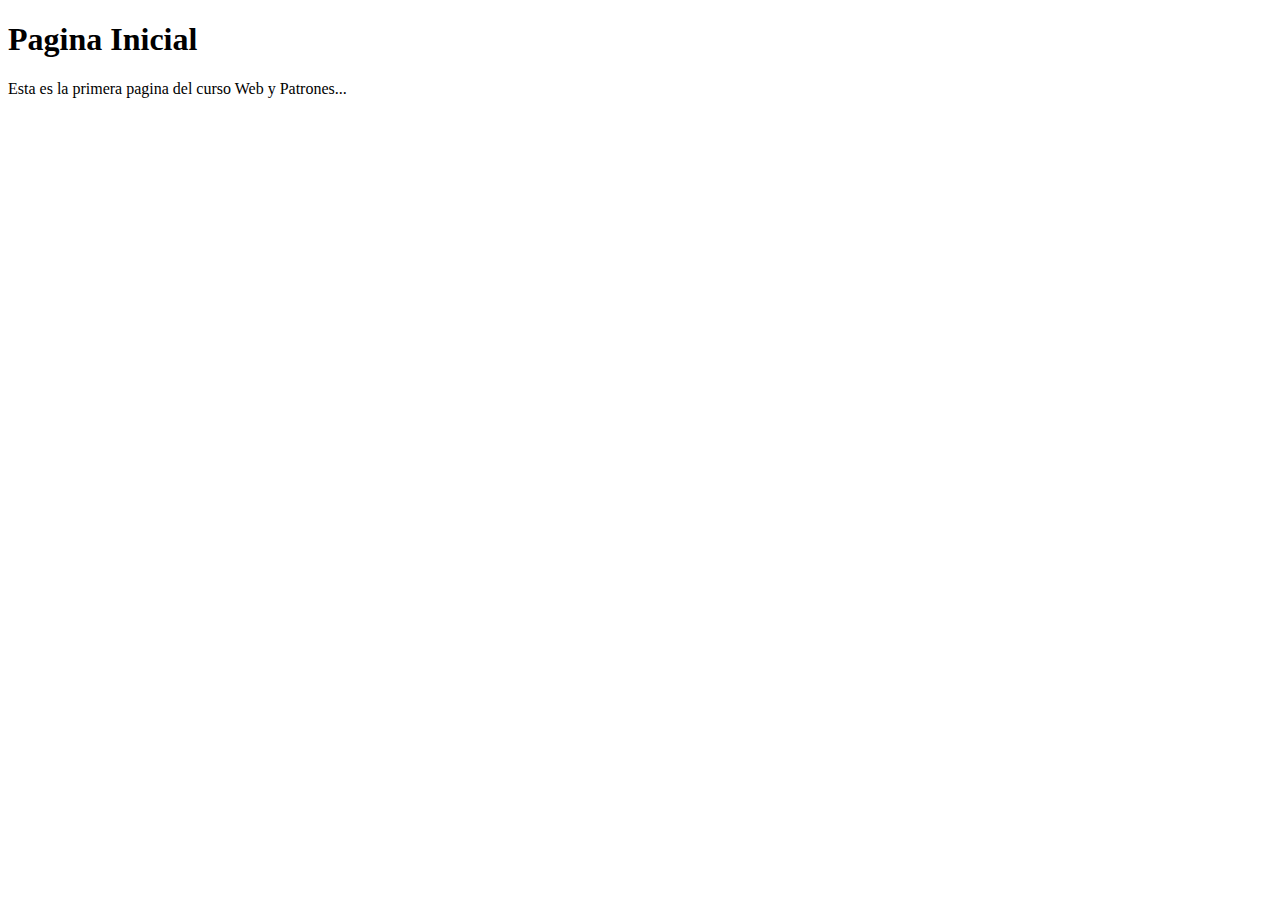
==== src/main/resources/static/index.html @ ff89b67b "Se modifica el puerto del servidor y se crea la primera pagina web" ====
<!DOCTYPE html>
<!--
Click nbfs://nbhost/SystemFileSystem/Templates/Licenses/license-default.txt to change this license
Click nbfs://nbhost/SystemFileSystem/Templates/Other/html.html to edit this template
-->
<html>
    <head>
        <title>TODO supply a title</title>
        <meta charset="UTF-8">
        <meta name="viewport" content="width=device-width, initial-scale=1.0">
    </head>
    <body>
        <h1>Pagina Inicial</h1>
        <p>Esta es la primera pagina del curso Web y Patrones...</p>
    </body>
</html>
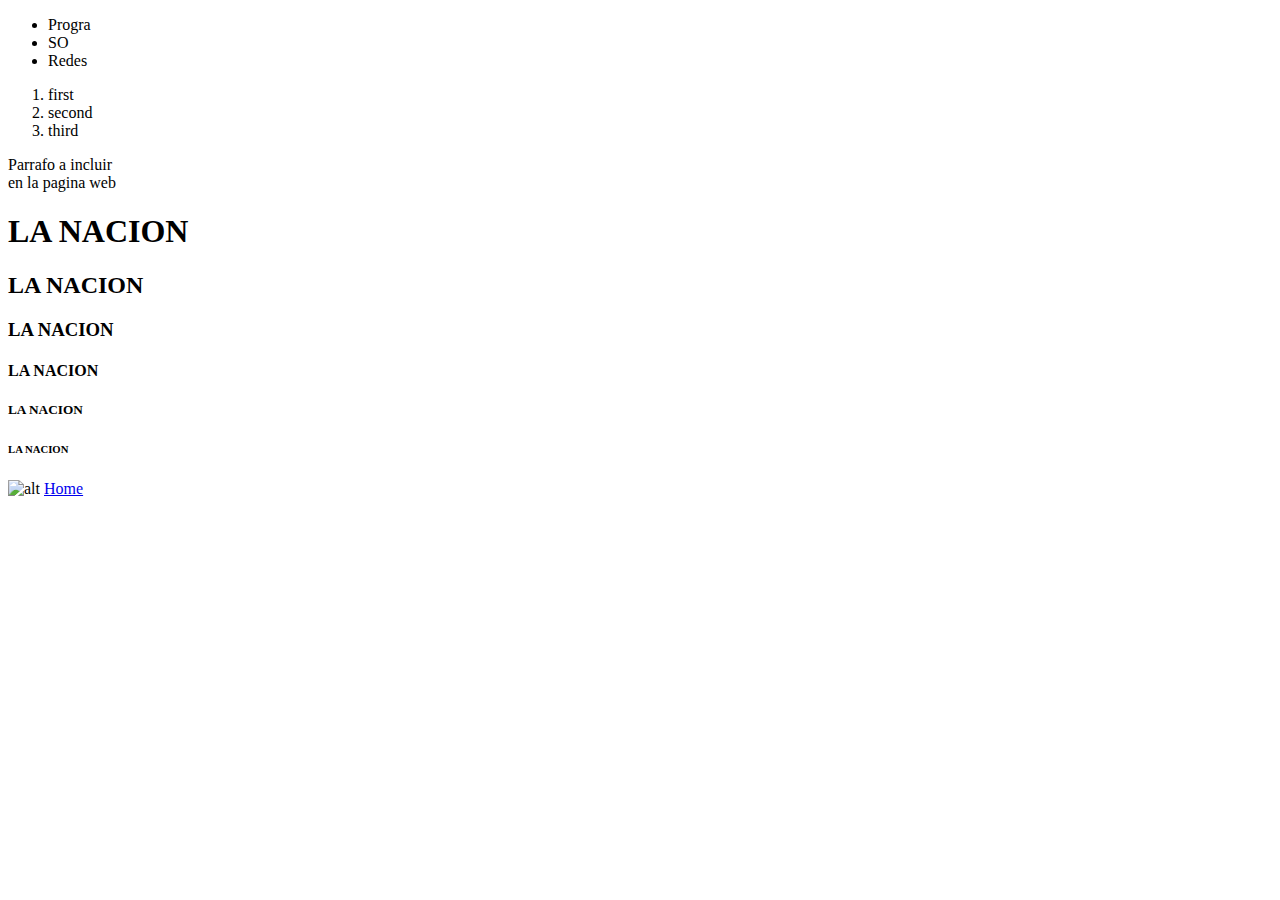
==== commit beb63f30: "Se empieza con las bases de la pagina y el uso de etiquetas" ====
--- a/src/main/resources/static/index.html
+++ b/src/main/resources/static/index.html
@@ -1,16 +1,68 @@
 <!DOCTYPE html>
-<!--
-Click nbfs://nbhost/SystemFileSystem/Templates/Licenses/license-default.txt to change this license
-Click nbfs://nbhost/SystemFileSystem/Templates/Other/html.html to edit this template
--->
+
 <html>
+    
     <head>
-        <title>TODO supply a title</title>
+        <title>Es el INDEX</title>
         <meta charset="UTF-8">
         <meta name="viewport" content="width=device-width, initial-scale=1.0">
     </head>
+    
     <body>
-        <h1>Pagina Inicial</h1>
-        <p>Esta es la primera pagina del curso Web y Patrones...</p>
+        
+        
+        <!--Crear Divisiones-->
+        <div>
+            
+            <!--Listas-->
+            <ul>
+
+                <!--Elementos-->
+                <li>Progra</li>
+                <li>SO</li>
+                <li>Redes</li>
+
+            </ul>
+
+            <!--Listas Numeradas-->
+            <ol>
+
+                <li>first</li>
+                <li>second</li>
+                <li>third</li>
+
+            </ol>
+            
+        </div>
+        
+        
+        <div>
+            
+            <!-- Parrafo-->
+            <!-- br es salto de linea-->
+            <p>Parrafo a incluir <br> en la pagina web</p>
+
+            <!-- heading-->
+            <h1>LA NACION</h1>
+            <h2>LA NACION</h2>
+            <h3>LA NACION</h3>
+            <h4>LA NACION</h4>
+            <h5>LA NACION</h5>
+            <h6>LA NACION</h6>
+            
+        </div>
+        
+        <!--Cargar Imagenes-->
+        <img src="images/cart.png" alt="alt"/>
+        
+        
+        <!--Hypervinculo-->
+        <!--href: hyperlink reference-->
+        <a href="home.html">Home</a>
+        
+        <!--pie de pagina-->
+        <footer></footer>
+        
     </body>
+    
 </html>
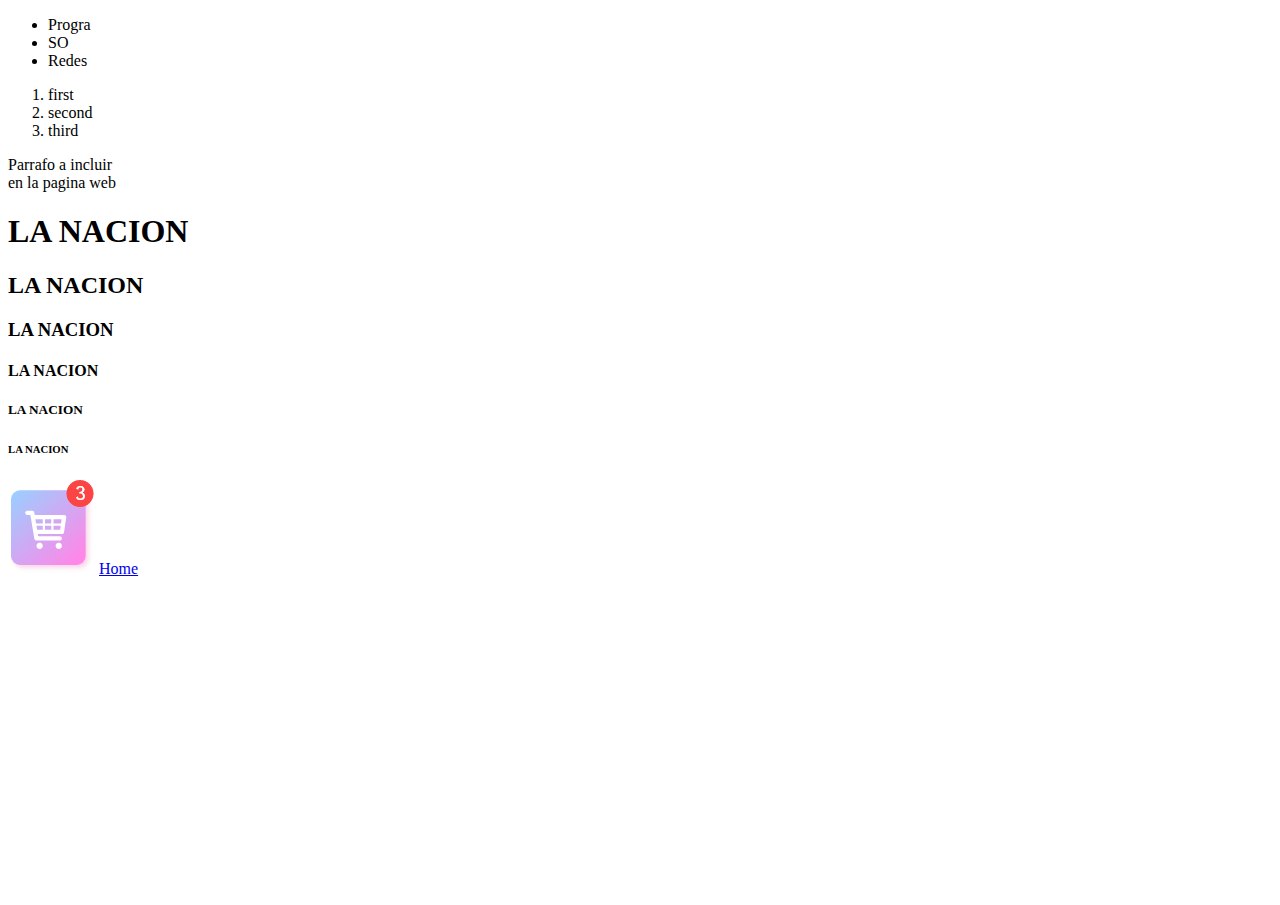
==== commit 59b46506: "Se trabaja sobre el html "personas", ya que presenta un error" ====
--- a/src/main/resources/static/index.html
+++ b/src/main/resources/static/index.html
@@ -63,6 +63,19 @@
         <!--pie de pagina-->
         <footer></footer>
         
+                
+        <!-- URL Relativo: Que esta en nuestro host -->
+        <!-- URL Absoluto: video está en un host externo -->
+        
+        <iframe width="560" height="315" src="https://www.youtube.com/embed/ilKihgAatbE" 
+            title="YouTube video player" frameborder="0" 
+                allow="accelerometer; autoplay; clipboard-write; encrypted-media; gyroscope; picture-in-picture" 
+                    allowfullscreen></iframe>
+        
+        
+        <!-- <section><article> similares a <div> pero mas especificos OJO -->
+        
     </body>
     
 </html>
+
